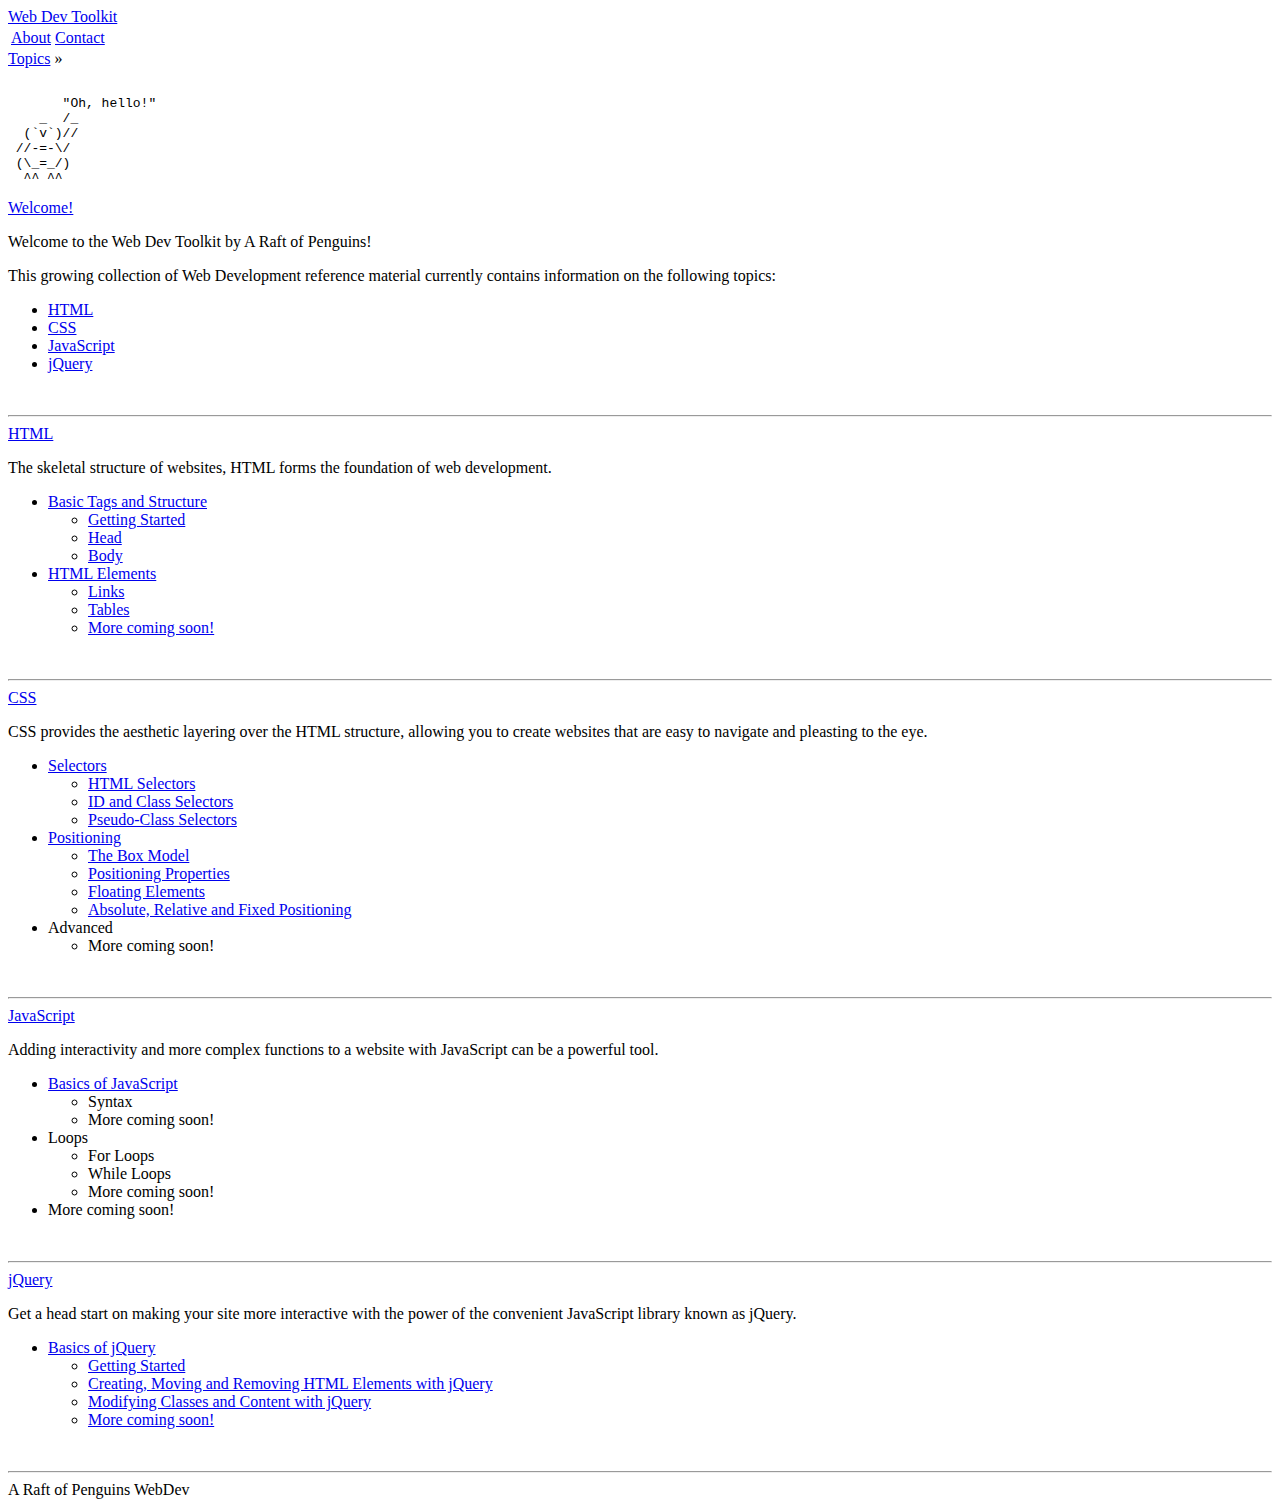
==== index.html @ 0324288c "added index.html" ====
<!DOCTYPE html>
<html>

<head>
	<title>Web Dev Toolkit</title>
    <link rel="stylesheet" href="stylesheet.css">
</head>

<body>
    <div id="header">
    	<a href="index.html" id="homeLink">Web Dev Toolkit</a>
        <table id="headerRight">
            <tr>
                <td><a href="about.html" class="rightLink">About</a></td>
                <td><a href="contact.html" class="rightLink">Contact</a></td>
            </tr>
        </table>
    </div>

    <div id="breadcrumbNav">
        <span class="breadcrumbLink">
            <a href="#" class="breadcrumbLink">Topics</a> &raquo;
        </span>
    </div>

    <div id="spacingArea"></div>

    <div id="contentArea">

<!-- PENGUIN COMING THROUGH -->
<div class="penguinLine">
<div class="penguinBG"><pre><xmp>
       "Oh, hello!"
    _  /_
  (`v`)//
 //-=-\/
 (\_=_/)
  ^^ ^^
</xmp></pre></div>
</div>
<!-- END OF PENGUIN -->
        


    	<a href="about.html" class="sectionLink">Welcome!</a>
            <p class="description">Welcome to the Web Dev Toolkit by A Raft of Penguins!</p>

            <p>
                This growing collection of Web Development reference material currently contains information on the following topics:
            </p>

            <ul>
                <li><a href="index.html#html">HTML</a></li>
                <li><a href="index.html#css">CSS</a></li>
                <li><a href="index.html#js">JavaScript</a></li>
                <li><a href="index.html#jquery">jQuery</a></li>
            </ul>

        <div id="html"></div>

        <br><hr>

    	<a href="html.html" class="sectionLink">HTML</a>
    	<p class="description">The skeletal structure of websites, HTML forms the foundation of web development.</p>
    	<ul>
    		<li><a href="html-basics.html" class="listHeader">Basic Tags and Structure</a></li>
    		<ul>
    			<li><a href="html-basics.html#gettingStarted">Getting Started</a></li>
    			<li><a href="html-basics.html#theHead">Head</a></li>
                <li><a href="html-basics.html#theBody">Body</a></li>
    		</ul>

    		<li><a href="html-elements.html" class="listHeader">HTML Elements</a></li>
            <ul>
                <li><a href="html-elements.html#">Links</a></li>
                <li><a href="html-elements.html#">Tables</a></li>
                <li><a href="html-elements.html#">More coming soon!</a></li>
            </ul>
    	</ul>

        <div id="css"></div>

    	<br><hr>

    	<a href="css.html" class="sectionLink">CSS</a>
    	<p class="description">CSS provides the aesthetic layering over the HTML structure, allowing you to create websites that are easy to navigate and pleasting to the eye.</p>
    	<ul>
    		<li><a href="css-selectors.html" class="listHeader">Selectors</a></li>
    		<ul>
    			<li><a href="css-selectors.html#htmlSelectors">HTML Selectors</a></li>
    			<li><a href="css-selectors.html#classSelectors">ID and Class Selectors</a></li>
    			<li><a href="css-selectors.html#pseudoSelectors">Pseudo-Class Selectors</a></li>
    		</ul>
    		<li><a href="css-positioning.html" class="listHeader">Positioning</a></li>
    		<ul>
                <li><a href="css-positioning.html#boxModel">The Box Model</a></li>
                <li><a href="css-positioning.html#properties">Positioning Properties</a></li>
                <li><a href="css-positioning.html#floating">Floating Elements</a></li>
                <li><a href="css-positioning.html#arfPos">Absolute, Relative and Fixed Positioning</a></li>
            </ul>
    		<li>Advanced</li>
    		<ul>
    			<li>More coming soon!</li>
    		</ul>
    	</ul>

    <div id="js"></div>

        <br><hr>

    	<a href="js.html" class="sectionLink">JavaScript</a>
    	<p class="description">Adding interactivity and more complex functions to a website with JavaScript can be a powerful tool.</p>
    	<ul>
    		<li><a href="js-basics.html" class="listHeader">Basics of JavaScript</a></li>
    		<ul>
    			<li>Syntax</li>
    			<li>More coming soon!</li>
    		</ul>
    		<li>Loops</li>
    		<ul>
    			<li>For Loops</li>
    			<li>While Loops</li>
    			<li>More coming soon!</li>
    		</ul>
    		<li>More coming soon!</li>
    	</ul>


    </div>

    <div id="jquery"></div>

        <br><hr>

        <a href="jquery.html" class="sectionLink">jQuery</a>
        <p class="description">Get a head start on making your site more interactive with the power of the convenient JavaScript library known as jQuery.</p>
        <ul>
            <li><a href="jquery-basics.html" class="listHeader">Basics of jQuery</a></li>
            <ul>
                <li><a href="jquery-basics.html#gettingStarted">Getting Started</a></li>
                <li><a href="jquery-basics.html#elements">Creating, Moving and Removing HTML Elements with jQuery</a></li>
                <li><a href="jquery-basics.html#classes">Modifying Classes and Content with jQuery</a></li>
                <li><a href="jquery-basics.html#">More coming soon!</a></li>
            </ul>
        </ul>


    </div>

    

    <br><hr>

    <div id="footer">
    	<span id="footerText">A Raft of Penguins WebDev</span>    	
    </div>
</body>

</html>
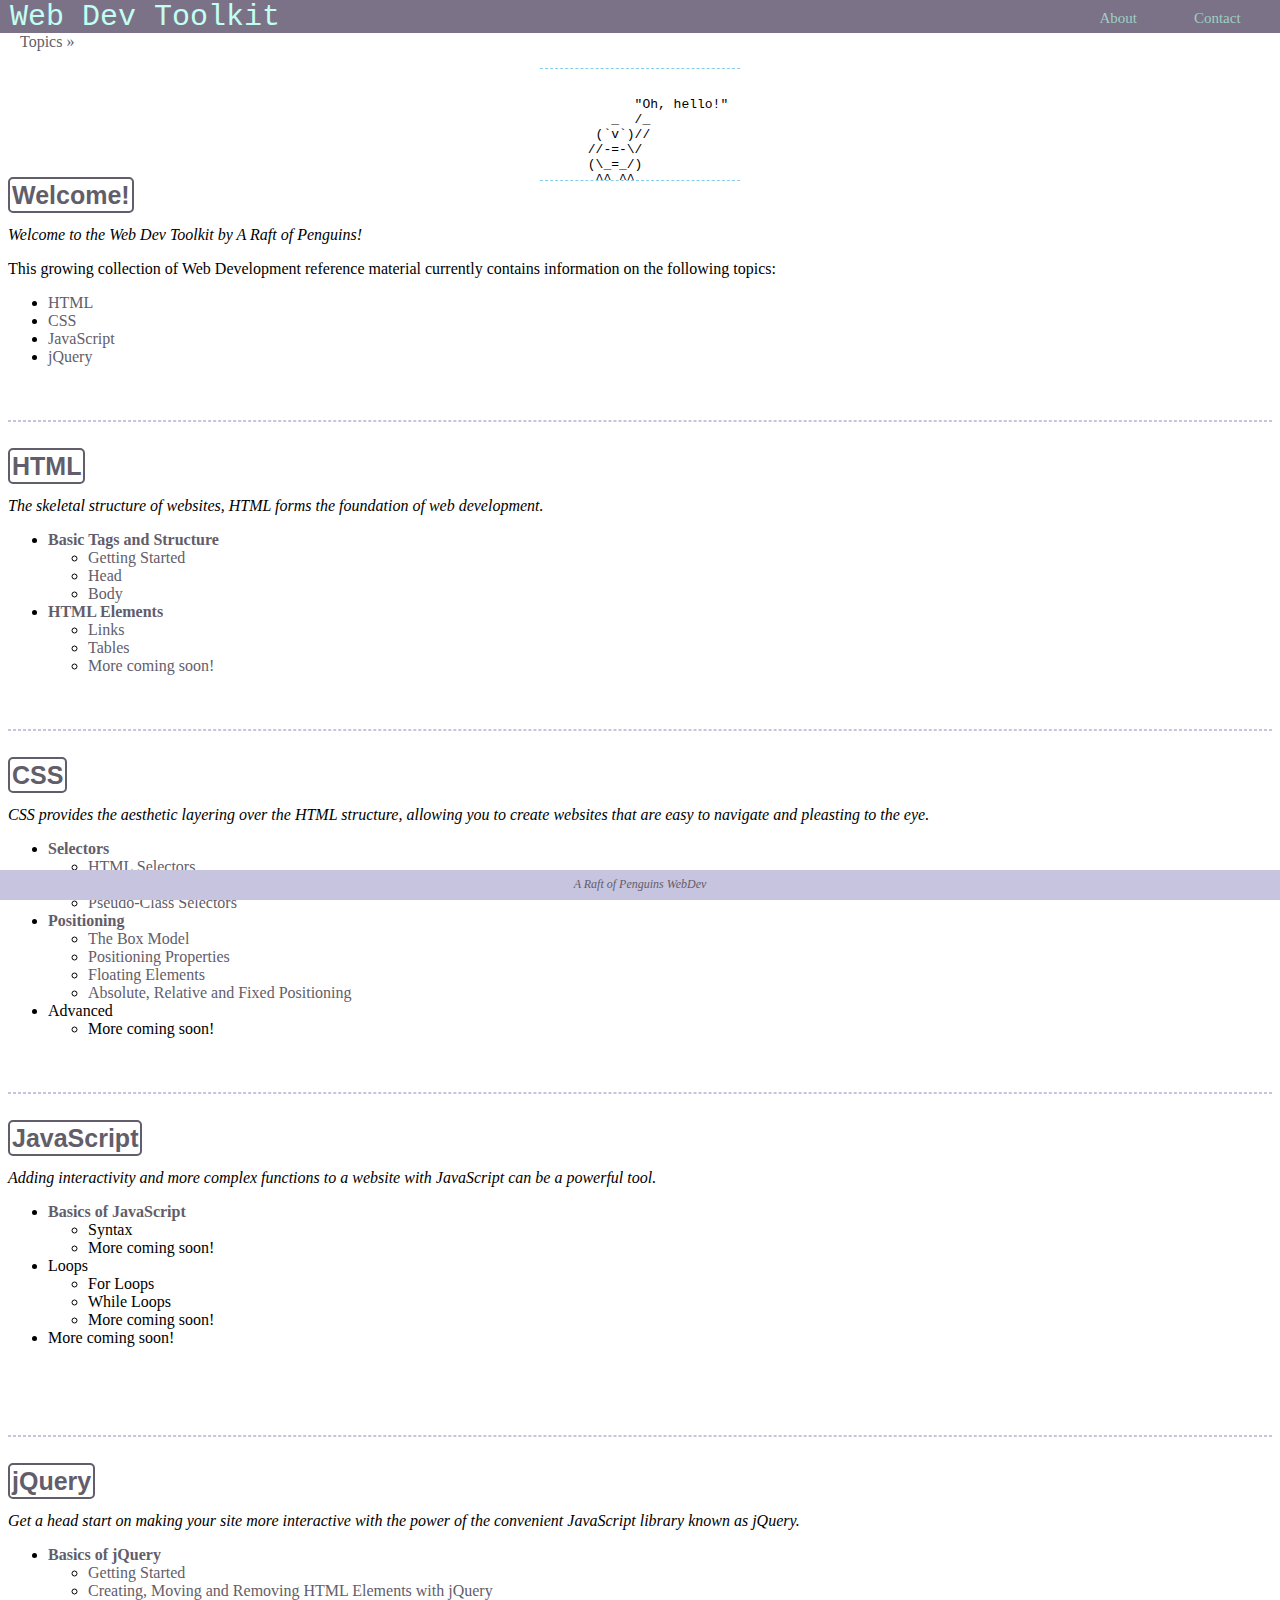
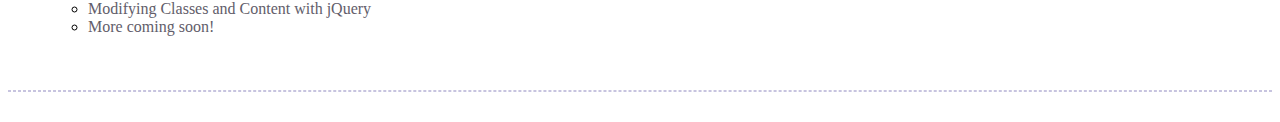
==== commit eaf96528: "linked footer to main site" ====
--- a/index.html
+++ b/index.html
@@ -153,7 +153,7 @@
     <br><hr>
 
     <div id="footer">
-    	<span id="footerText">A Raft of Penguins WebDev</span>    	
+    	<a href="http://raftofpenguins.github.io/" target="new" id="footerText">A Raft of Penguins WebDev</a>    	
     </div>
 </body>
 
--- a/stylesheet.css
+++ b/stylesheet.css
@@ -0,0 +1,244 @@
+#homeLink {
+	font-family: Courier;
+	font-size: 30px;
+	text-decoration: none;
+	color: #C1FFF2;
+	float: left;
+}
+
+#headerRight {
+	float: right;
+	margin-right: 30px;
+	height: 35px;
+	width: 200px;
+	text-align: center;
+}
+
+.rightLink {
+	font-size: 15px;
+	text-decoration: none;
+	color: #9DCFC4;
+	font-family: verdana;
+}
+
+/*
+.inlineLink {
+	color: #625D6A;
+}
+*/
+
+#header {
+	/*border: solid black 1px;*/
+	background: #7C7287;
+	width: 101%;
+	height: 35px;
+
+	top: 0;
+	left: 0;
+	
+	/*
+	margin-left: -10px;
+	margin-top: -10px;
+	margin-bottom: 20px;
+	*/
+
+	padding-left: 10px;
+	position: fixed;
+	z-index: 1;
+}
+
+#breadcrumbNav {
+	left: 0;
+	margin-top: 25px;
+	padding-left: 20px;
+	width: 101%;
+	font-family: verdana;
+
+	position: fixed;
+	z-index: 1;
+	
+	background: #FFFFFF;
+}
+
+.breadcrumbLink {
+	color: #625D6A;
+}
+
+#spacingArea {
+	height: 60px;
+	
+	/* ---------------------------------------------------------------------------------
+		Disgusting filler code that technically works but should be replaced eventually
+		-------------------------------------------------------------------------------- */
+}
+
+#contentArea {
+	top: 100;
+	margin-bottom: 50px;
+
+	/*
+	border: solid black 1px;
+	height: 900px;
+	*/
+}
+
+.sectionLink {
+	text-decoration: none;
+	color: #625D6A;
+	font-family: Arial;
+	font-size: 25px;
+	font-weight: bold;
+	border: solid #625D6A 2px;
+	border-radius: 5px;
+	padding: 2px;
+}
+
+.sectionLink:hover {
+	text-decoration: none;
+	color: #000000;
+	font-family: Arial;
+	font-size: 25px;
+	border: solid #000000 2px;
+	border-radius: 5px;
+}
+
+p {
+	/*color: red;*/
+	font-family: verdana;
+}
+
+ul li {
+	font-family: verdana;
+	font-weight: normal;
+}
+
+ul li a:hover {
+	text-decoration: underline;
+}
+
+
+.listHeader {
+	font-weight: bold;
+}
+
+h1 {
+	font-family: courier;
+}
+
+a {
+	text-decoration: none;
+	color: #625D6A;
+}
+
+a:hover {
+	color: #000000;
+}
+
+hr {
+	border-style: dashed;
+	color: #C7C4DF;
+	margin-bottom: 30px;
+	margin-top: 20px;
+}
+
+.description {
+	font-style: italic;
+}
+
+#footer {
+	position: fixed;
+	bottom: 0px;
+	left: 0px;
+	right: 0px;
+	background: #C7C4DF;
+	height: 30px;
+	text-align: center;
+	font-style: italic;
+	font-family: verdana;
+	font-size: 12px;
+	display: inline-block;
+}
+
+#footerText { 
+	display: inline-block;
+	vertical-align: bottom;
+	margin-top: 7px;
+}
+
+.codeBlock {
+	margin-top: 10px;
+	margin-left: 40px;
+	background-color: #E1F4CB;
+	width: 650px;
+	border-radius: 1px;
+	border-left: 5px solid #3f7cac;
+
+	/* If anyone knows a better way to handle code blocks, please let us know! raftofpenguins@gmail.com */
+}
+
+.penguinBG {
+	margin-top: 10px;
+	margin-left: 40px;
+	margin-bottom: -20px;
+	width: 150px;
+	/*
+	border-radius: 1px;
+	border: 2px solid black;
+	border-bottom: 50px solid blue;
+	padding-bottom: -50px;
+	*/
+}
+
+.penguinLine {
+	border-top: 1px dashed skyblue;
+	border-bottom: 1px dashed skyblue;
+	width: 200px;
+	margin-bottom: 50px;
+	margin: auto;
+}
+
+.penguinLine2 {
+	border-top: 1px dashed skyblue;
+	border-bottom: 1px dashed skyblue;
+	width: 300px;
+	margin-bottom: 50px;
+	margin: auto;
+}
+
+/* Stuff for Box Model Diagram */
+
+#bmMargin {
+	border: 1px dashed blue;
+	margin-left: 50px;
+	width: 50%;
+	padding: 10;
+	text-align: center;
+	font-weight: bold;
+}
+
+#bmBorder {
+	border: 1px solid black;
+	margin: auto;
+	width: 80%;
+	padding: 10;
+	text-align: center;
+	background-color: skyblue;
+}
+
+#bmPadding {
+	border: 1px dashed blue;
+	margin: auto;
+	padding: 10;
+	width: 80%;
+	text-align: center;
+	background-color: #FFFFFF;
+}
+
+#bmContent {
+	border: 1px solid black;
+	margin: auto;
+	padding: 10;
+	text-align: center;
+	width: 80%;
+	background-color: #FFFFFF;
+}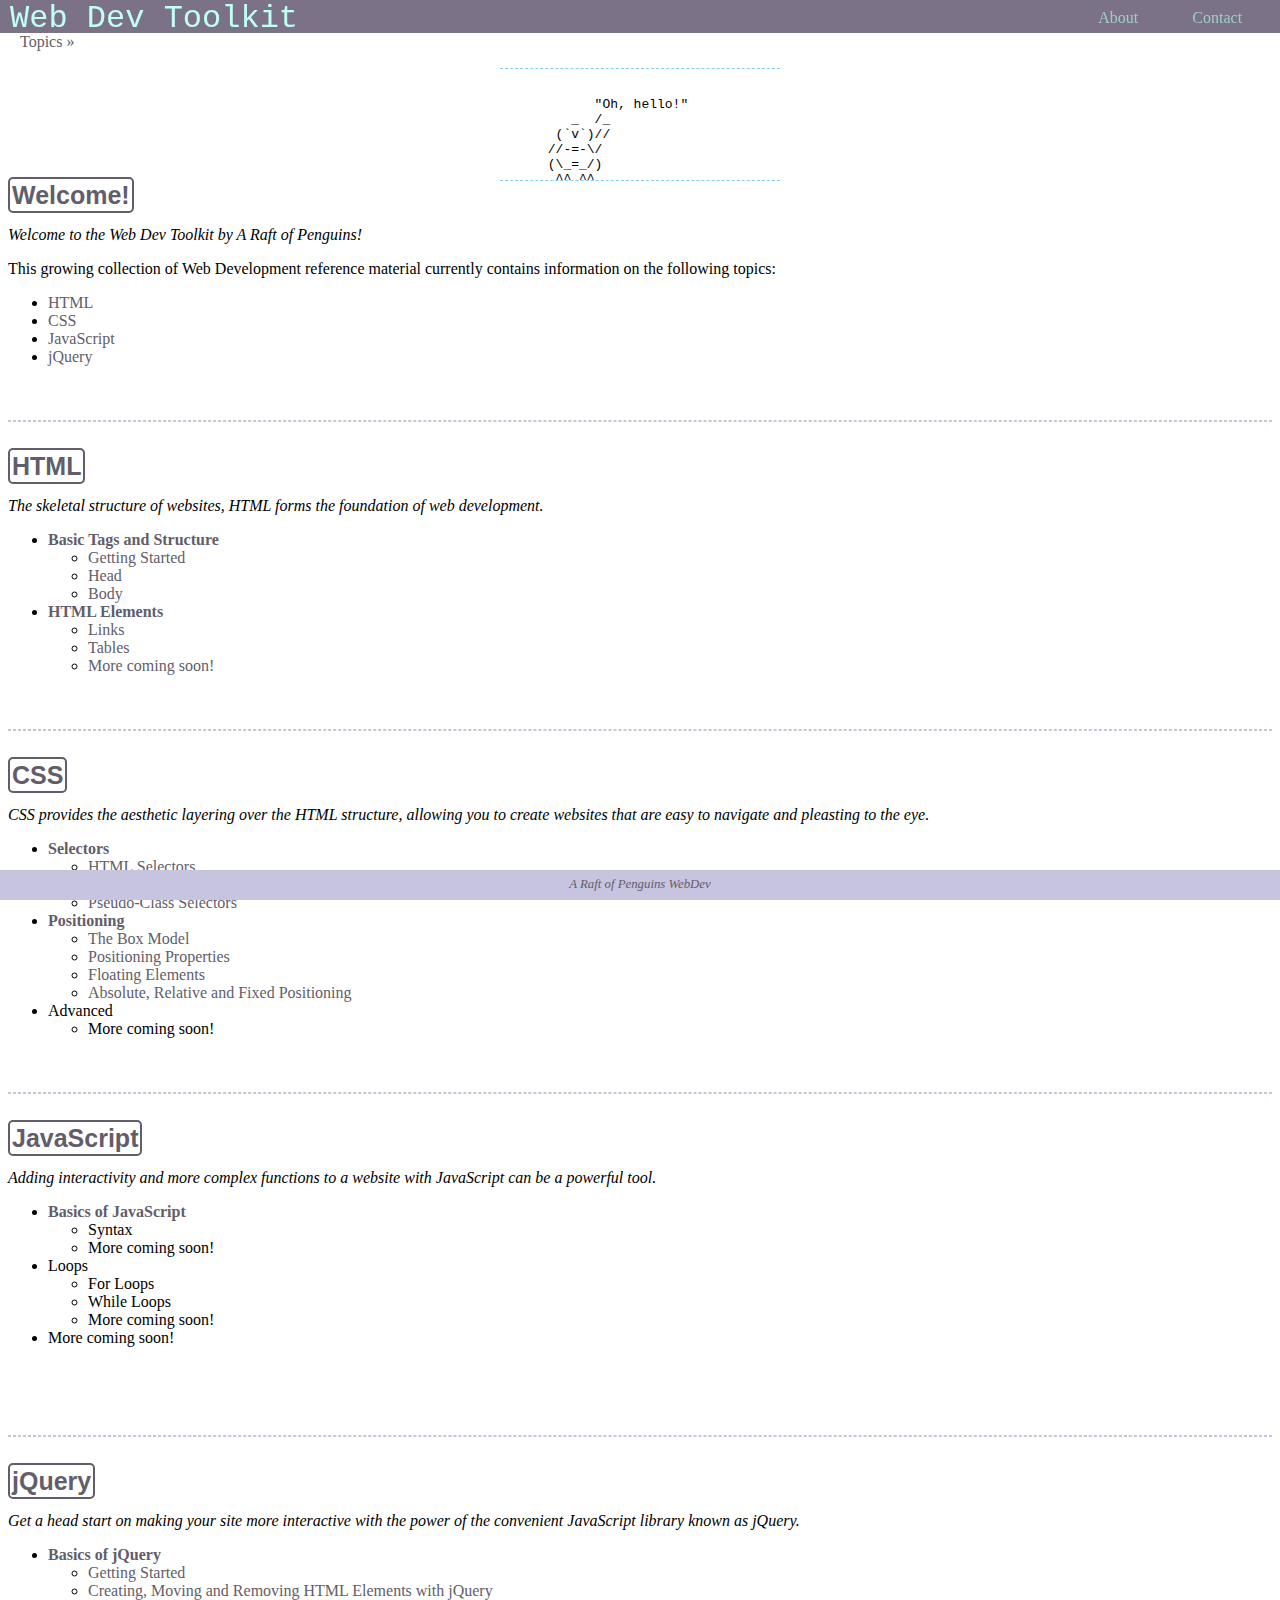
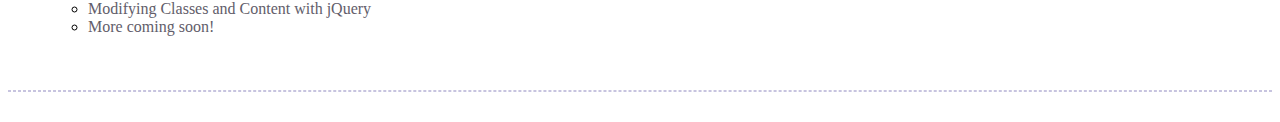
==== commit 45fdd2e0: "added viewport tag and changed penguin font size" ====
--- a/index.html
+++ b/index.html
@@ -5,6 +5,7 @@
 <head>
 	<title>Web Dev Toolkit</title>
     <link rel="stylesheet" href="stylesheet.css">
+    <meta name="viewport" content="width=device-width" />
 </head>
 
 <body>
@@ -153,7 +154,7 @@
     <br><hr>
 
     <div id="footer">
-    	<a href="http://raftofpenguins.github.io/" target="new" id="footerText">A Raft of Penguins WebDev</a>    	
+    	<a href="http://raftofpenguins.github.io/" target="new" id="footerText">A Raft of Penguins WebDev</a>
     </div>
 </body>
 
--- a/stylesheet.css
+++ b/stylesheet.css
@@ -1,6 +1,6 @@
 #homeLink {
 	font-family: Courier;
-	font-size: 30px;
+	font-size: 200%;
 	text-decoration: none;
 	color: #C1FFF2;
 	float: left;
@@ -15,7 +15,7 @@
 }
 
 .rightLink {
-	font-size: 15px;
+	font-size: 100%;
 	text-decoration: none;
 	color: #9DCFC4;
 	font-family: verdana;
@@ -53,6 +53,7 @@
 	padding-left: 20px;
 	width: 101%;
 	font-family: verdana;
+	font-size: 100%;
 
 	position: fixed;
 	z-index: 1;
@@ -155,7 +156,7 @@
 	text-align: center;
 	font-style: italic;
 	font-family: verdana;
-	font-size: 12px;
+	font-size: 80%;
 	display: inline-block;
 }
 
@@ -180,7 +181,8 @@
 	margin-top: 10px;
 	margin-left: 40px;
 	margin-bottom: -20px;
-	width: 150px;
+	width: 280px;
+	font-size: 100%;
 	/*
 	border-radius: 1px;
 	border: 2px solid black;
@@ -192,7 +194,7 @@
 .penguinLine {
 	border-top: 1px dashed skyblue;
 	border-bottom: 1px dashed skyblue;
-	width: 200px;
+	width: 280px;
 	margin-bottom: 50px;
 	margin: auto;
 }
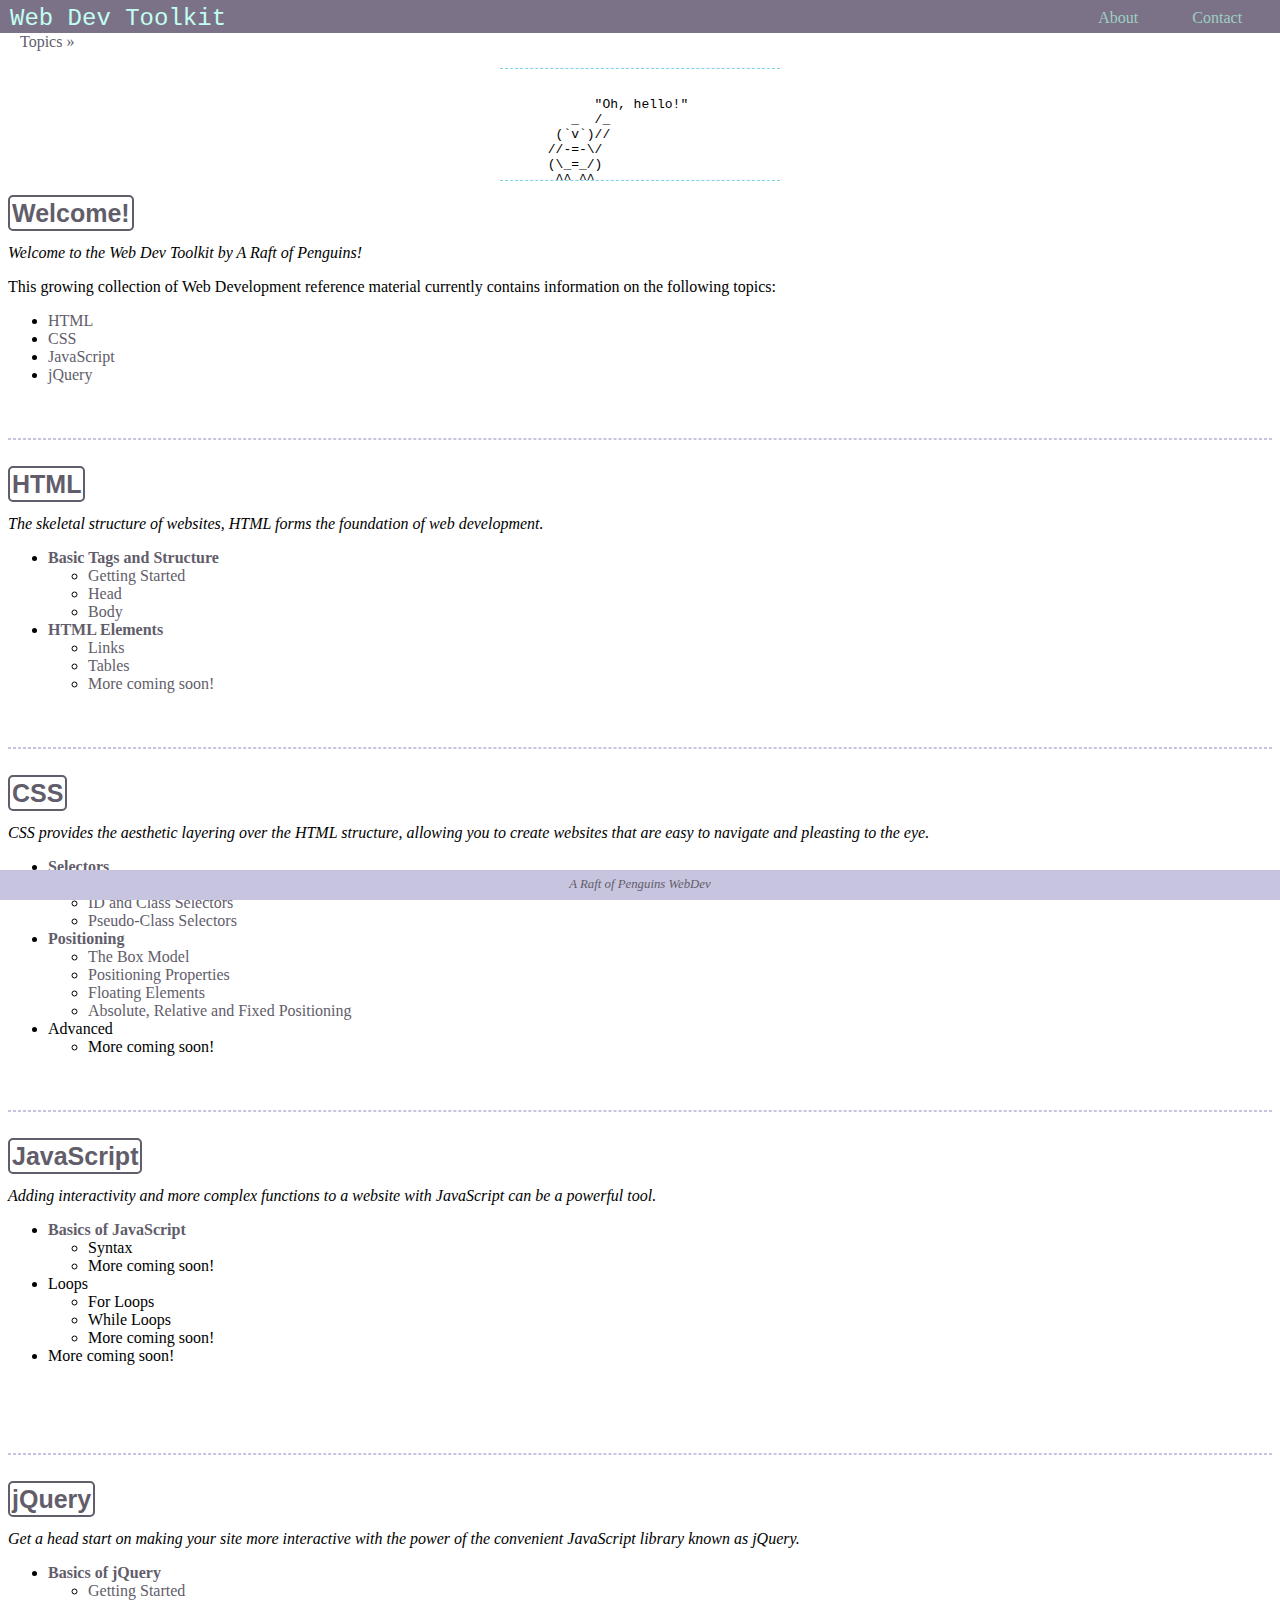
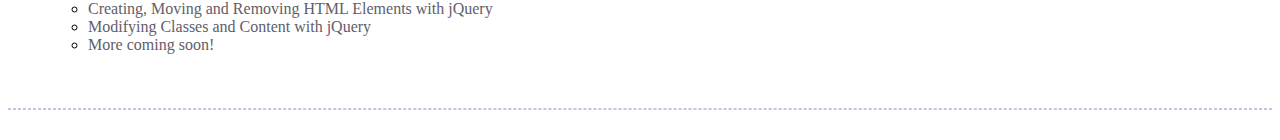
==== commit 32e6d742: "made header more responsive" ====
--- a/index.html
+++ b/index.html
@@ -13,7 +13,7 @@
     	<a href="index.html" id="homeLink">Web Dev Toolkit</a>
         <table id="headerRight">
             <tr>
-                <td><a href="about.html" class="rightLink">About</a></td>
+                <td><a href="about.html" class="rightLink" id="aboutLink">About</a></td>
                 <td><a href="contact.html" class="rightLink">Contact</a></td>
             </tr>
         </table>
@@ -40,7 +40,9 @@
   ^^ ^^
 </xmp></pre></div>
 </div>
-<!-- END OF PENGUIN -->
+<link rel="stylesheet" href="stylesheet.css">
+    <!-- END OF PENGUIN -->
+<br>
         
 
 
--- a/stylesheet.css
+++ b/stylesheet.css
@@ -1,32 +1,3 @@
-#homeLink {
-	font-family: Courier;
-	font-size: 200%;
-	text-decoration: none;
-	color: #C1FFF2;
-	float: left;
-}
-
-#headerRight {
-	float: right;
-	margin-right: 30px;
-	height: 35px;
-	width: 200px;
-	text-align: center;
-}
-
-.rightLink {
-	font-size: 100%;
-	text-decoration: none;
-	color: #9DCFC4;
-	font-family: verdana;
-}
-
-/*
-.inlineLink {
-	color: #625D6A;
-}
-*/
-
 #header {
 	/*border: solid black 1px;*/
 	background: #7C7287;
@@ -46,32 +17,79 @@
 	position: fixed;
 	z-index: 1;
 }
-
-#breadcrumbNav {
-	left: 0;
-	margin-top: 25px;
-	padding-left: 20px;
-	width: 101%;
-	font-family: verdana;
-	font-size: 100%;
-
-	position: fixed;
-	z-index: 1;
+	#homeLink {
+		font-family: Courier;
+		font-size: 150%;
+		text-decoration: none;
+		color: #C1FFF2;
+		float: left;
+		margin-top: 0.2em;
+	}
+
+	#headerRight {
+		float: right;
+		margin-right: 1.875em;
+		height: 2.25em;
+		width: 12.5em;
+		text-align: center;
+	}
+
+	.rightLink {
+		font-size: 100%;
+		text-decoration: none;
+		color: #9DCFC4;
+		font-family: verdana;
+	}
+
+	@media screen and (max-width: 520px) {
+		#headerRight {
+			float: right;
+			margin-right: 1em;
+			height: 2.25em;
+			width: auto;
+			text-align: center;
+		}
+
+		.rightLink {
+			font-size: 75%;
+			text-decoration: none;
+			color: #9DCFC4;
+			font-family: verdana;
+		}
+
+		#aboutLink {
+			border-right: 1px solid #9DCFC4;
+			padding-right: 0.5em;
+		}
+	}
+
 	
-	background: #FFFFFF;
-}
-
-.breadcrumbLink {
-	color: #625D6A;
-}
-
-#spacingArea {
-	height: 60px;
-	
-	/* ---------------------------------------------------------------------------------
-		Disgusting filler code that technically works but should be replaced eventually
-		-------------------------------------------------------------------------------- */
-}
+
+	#breadcrumbNav {
+		left: 0;
+		margin-top: 25px;
+		padding-left: 20px;
+		width: 101%;
+		font-family: verdana;
+		font-size: 100%;
+
+		position: fixed;
+		z-index: 1;
+		
+		background: #FFFFFF;
+	}
+
+	.breadcrumbLink {
+		color: #625D6A;
+	}
+
+	#spacingArea {
+		height: 60px;
+		
+		/* ---------------------------------------------------------------------------------
+			Disgusting filler code that technically works but should be replaced eventually
+			-------------------------------------------------------------------------------- */
+	}
 
 #contentArea {
 	top: 100;
@@ -83,68 +101,79 @@
 	*/
 }
 
-.sectionLink {
-	text-decoration: none;
-	color: #625D6A;
-	font-family: Arial;
-	font-size: 25px;
-	font-weight: bold;
-	border: solid #625D6A 2px;
-	border-radius: 5px;
-	padding: 2px;
-}
-
-.sectionLink:hover {
-	text-decoration: none;
-	color: #000000;
-	font-family: Arial;
-	font-size: 25px;
-	border: solid #000000 2px;
-	border-radius: 5px;
-}
-
-p {
-	/*color: red;*/
-	font-family: verdana;
-}
-
-ul li {
-	font-family: verdana;
-	font-weight: normal;
-}
-
-ul li a:hover {
-	text-decoration: underline;
-}
-
-
-.listHeader {
-	font-weight: bold;
-}
-
-h1 {
-	font-family: courier;
-}
-
-a {
-	text-decoration: none;
-	color: #625D6A;
-}
-
-a:hover {
-	color: #000000;
-}
-
-hr {
-	border-style: dashed;
-	color: #C7C4DF;
-	margin-bottom: 30px;
-	margin-top: 20px;
-}
-
-.description {
-	font-style: italic;
-}
+	.sectionLink {
+		text-decoration: none;
+		color: #625D6A;
+		font-family: Arial;
+		font-size: 25px;
+		font-weight: bold;
+		border: solid #625D6A 2px;
+		border-radius: 5px;
+		padding: 2px;
+	}
+
+	.sectionLink:hover {
+		text-decoration: none;
+		color: #000000;
+		font-family: Arial;
+		font-size: 25px;
+		border: solid #000000 2px;
+		border-radius: 5px;
+	}
+
+	p {
+		/*color: red;*/
+		font-family: verdana;
+	}
+
+	ul li {
+		font-family: verdana;
+		font-weight: normal;
+	}
+
+	ul li a:hover {
+		text-decoration: underline;
+	}
+
+
+	.listHeader {
+		font-weight: bold;
+	}
+
+	h1 {
+		font-family: courier;
+	}
+
+	a {
+		text-decoration: none;
+		color: #625D6A;
+	}
+
+	a:hover {
+		color: #000000;
+	}
+
+	hr {
+		border-style: dashed;
+		color: #C7C4DF;
+		margin-bottom: 30px;
+		margin-top: 20px;
+	}
+
+	.description {
+		font-style: italic;
+	}
+
+	.codeBlock {
+		margin-top: 10px;
+		margin-left: 40px;
+		background-color: #E1F4CB;
+		width: 650px;
+		border-radius: 1px;
+		border-left: 5px solid #3f7cac;
+
+		/* If anyone knows a better way to handle code blocks, please let us know! raftofpenguins@gmail.com */
+	}
 
 #footer {
 	position: fixed;
@@ -160,22 +189,13 @@
 	display: inline-block;
 }
 
-#footerText { 
-	display: inline-block;
-	vertical-align: bottom;
-	margin-top: 7px;
-}
-
-.codeBlock {
-	margin-top: 10px;
-	margin-left: 40px;
-	background-color: #E1F4CB;
-	width: 650px;
-	border-radius: 1px;
-	border-left: 5px solid #3f7cac;
-
-	/* If anyone knows a better way to handle code blocks, please let us know! raftofpenguins@gmail.com */
-}
+	#footerText { 
+		display: inline-block;
+		vertical-align: bottom;
+		margin-top: 7px;
+	}
+
+
 
 .penguinBG {
 	margin-top: 10px;
@@ -191,21 +211,21 @@
 	*/
 }
 
-.penguinLine {
-	border-top: 1px dashed skyblue;
-	border-bottom: 1px dashed skyblue;
-	width: 280px;
-	margin-bottom: 50px;
-	margin: auto;
-}
-
-.penguinLine2 {
-	border-top: 1px dashed skyblue;
-	border-bottom: 1px dashed skyblue;
-	width: 300px;
-	margin-bottom: 50px;
-	margin: auto;
-}
+	.penguinLine {
+		border-top: 1px dashed skyblue;
+		border-bottom: 1px dashed skyblue;
+		width: 280px;
+		margin-bottom: 50px;
+		margin: auto;
+	}
+
+	.penguinLine2 {
+		border-top: 1px dashed skyblue;
+		border-bottom: 1px dashed skyblue;
+		width: 300px;
+		margin-bottom: 50px;
+		margin: auto;
+	}
 
 /* Stuff for Box Model Diagram */
 
--- a/stylesheet.css
+++ b/stylesheet.css
@@ -1,32 +1,3 @@
-#homeLink {
-	font-family: Courier;
-	font-size: 200%;
-	text-decoration: none;
-	color: #C1FFF2;
-	float: left;
-}
-
-#headerRight {
-	float: right;
-	margin-right: 30px;
-	height: 35px;
-	width: 200px;
-	text-align: center;
-}
-
-.rightLink {
-	font-size: 100%;
-	text-decoration: none;
-	color: #9DCFC4;
-	font-family: verdana;
-}
-
-/*
-.inlineLink {
-	color: #625D6A;
-}
-*/
-
 #header {
 	/*border: solid black 1px;*/
 	background: #7C7287;
@@ -46,32 +17,79 @@
 	position: fixed;
 	z-index: 1;
 }
-
-#breadcrumbNav {
-	left: 0;
-	margin-top: 25px;
-	padding-left: 20px;
-	width: 101%;
-	font-family: verdana;
-	font-size: 100%;
-
-	position: fixed;
-	z-index: 1;
+	#homeLink {
+		font-family: Courier;
+		font-size: 150%;
+		text-decoration: none;
+		color: #C1FFF2;
+		float: left;
+		margin-top: 0.2em;
+	}
+
+	#headerRight {
+		float: right;
+		margin-right: 1.875em;
+		height: 2.25em;
+		width: 12.5em;
+		text-align: center;
+	}
+
+	.rightLink {
+		font-size: 100%;
+		text-decoration: none;
+		color: #9DCFC4;
+		font-family: verdana;
+	}
+
+	@media screen and (max-width: 520px) {
+		#headerRight {
+			float: right;
+			margin-right: 1em;
+			height: 2.25em;
+			width: auto;
+			text-align: center;
+		}
+
+		.rightLink {
+			font-size: 75%;
+			text-decoration: none;
+			color: #9DCFC4;
+			font-family: verdana;
+		}
+
+		#aboutLink {
+			border-right: 1px solid #9DCFC4;
+			padding-right: 0.5em;
+		}
+	}
+
 	
-	background: #FFFFFF;
-}
-
-.breadcrumbLink {
-	color: #625D6A;
-}
-
-#spacingArea {
-	height: 60px;
-	
-	/* ---------------------------------------------------------------------------------
-		Disgusting filler code that technically works but should be replaced eventually
-		-------------------------------------------------------------------------------- */
-}
+
+	#breadcrumbNav {
+		left: 0;
+		margin-top: 25px;
+		padding-left: 20px;
+		width: 101%;
+		font-family: verdana;
+		font-size: 100%;
+
+		position: fixed;
+		z-index: 1;
+		
+		background: #FFFFFF;
+	}
+
+	.breadcrumbLink {
+		color: #625D6A;
+	}
+
+	#spacingArea {
+		height: 60px;
+		
+		/* ---------------------------------------------------------------------------------
+			Disgusting filler code that technically works but should be replaced eventually
+			-------------------------------------------------------------------------------- */
+	}
 
 #contentArea {
 	top: 100;
@@ -83,68 +101,79 @@
 	*/
 }
 
-.sectionLink {
-	text-decoration: none;
-	color: #625D6A;
-	font-family: Arial;
-	font-size: 25px;
-	font-weight: bold;
-	border: solid #625D6A 2px;
-	border-radius: 5px;
-	padding: 2px;
-}
-
-.sectionLink:hover {
-	text-decoration: none;
-	color: #000000;
-	font-family: Arial;
-	font-size: 25px;
-	border: solid #000000 2px;
-	border-radius: 5px;
-}
-
-p {
-	/*color: red;*/
-	font-family: verdana;
-}
-
-ul li {
-	font-family: verdana;
-	font-weight: normal;
-}
-
-ul li a:hover {
-	text-decoration: underline;
-}
-
-
-.listHeader {
-	font-weight: bold;
-}
-
-h1 {
-	font-family: courier;
-}
-
-a {
-	text-decoration: none;
-	color: #625D6A;
-}
-
-a:hover {
-	color: #000000;
-}
-
-hr {
-	border-style: dashed;
-	color: #C7C4DF;
-	margin-bottom: 30px;
-	margin-top: 20px;
-}
-
-.description {
-	font-style: italic;
-}
+	.sectionLink {
+		text-decoration: none;
+		color: #625D6A;
+		font-family: Arial;
+		font-size: 25px;
+		font-weight: bold;
+		border: solid #625D6A 2px;
+		border-radius: 5px;
+		padding: 2px;
+	}
+
+	.sectionLink:hover {
+		text-decoration: none;
+		color: #000000;
+		font-family: Arial;
+		font-size: 25px;
+		border: solid #000000 2px;
+		border-radius: 5px;
+	}
+
+	p {
+		/*color: red;*/
+		font-family: verdana;
+	}
+
+	ul li {
+		font-family: verdana;
+		font-weight: normal;
+	}
+
+	ul li a:hover {
+		text-decoration: underline;
+	}
+
+
+	.listHeader {
+		font-weight: bold;
+	}
+
+	h1 {
+		font-family: courier;
+	}
+
+	a {
+		text-decoration: none;
+		color: #625D6A;
+	}
+
+	a:hover {
+		color: #000000;
+	}
+
+	hr {
+		border-style: dashed;
+		color: #C7C4DF;
+		margin-bottom: 30px;
+		margin-top: 20px;
+	}
+
+	.description {
+		font-style: italic;
+	}
+
+	.codeBlock {
+		margin-top: 10px;
+		margin-left: 40px;
+		background-color: #E1F4CB;
+		width: 650px;
+		border-radius: 1px;
+		border-left: 5px solid #3f7cac;
+
+		/* If anyone knows a better way to handle code blocks, please let us know! raftofpenguins@gmail.com */
+	}
 
 #footer {
 	position: fixed;
@@ -160,22 +189,13 @@
 	display: inline-block;
 }
 
-#footerText { 
-	display: inline-block;
-	vertical-align: bottom;
-	margin-top: 7px;
-}
-
-.codeBlock {
-	margin-top: 10px;
-	margin-left: 40px;
-	background-color: #E1F4CB;
-	width: 650px;
-	border-radius: 1px;
-	border-left: 5px solid #3f7cac;
-
-	/* If anyone knows a better way to handle code blocks, please let us know! raftofpenguins@gmail.com */
-}
+	#footerText { 
+		display: inline-block;
+		vertical-align: bottom;
+		margin-top: 7px;
+	}
+
+
 
 .penguinBG {
 	margin-top: 10px;
@@ -191,21 +211,21 @@
 	*/
 }
 
-.penguinLine {
-	border-top: 1px dashed skyblue;
-	border-bottom: 1px dashed skyblue;
-	width: 280px;
-	margin-bottom: 50px;
-	margin: auto;
-}
-
-.penguinLine2 {
-	border-top: 1px dashed skyblue;
-	border-bottom: 1px dashed skyblue;
-	width: 300px;
-	margin-bottom: 50px;
-	margin: auto;
-}
+	.penguinLine {
+		border-top: 1px dashed skyblue;
+		border-bottom: 1px dashed skyblue;
+		width: 280px;
+		margin-bottom: 50px;
+		margin: auto;
+	}
+
+	.penguinLine2 {
+		border-top: 1px dashed skyblue;
+		border-bottom: 1px dashed skyblue;
+		width: 300px;
+		margin-bottom: 50px;
+		margin: auto;
+	}
 
 /* Stuff for Box Model Diagram */
 
